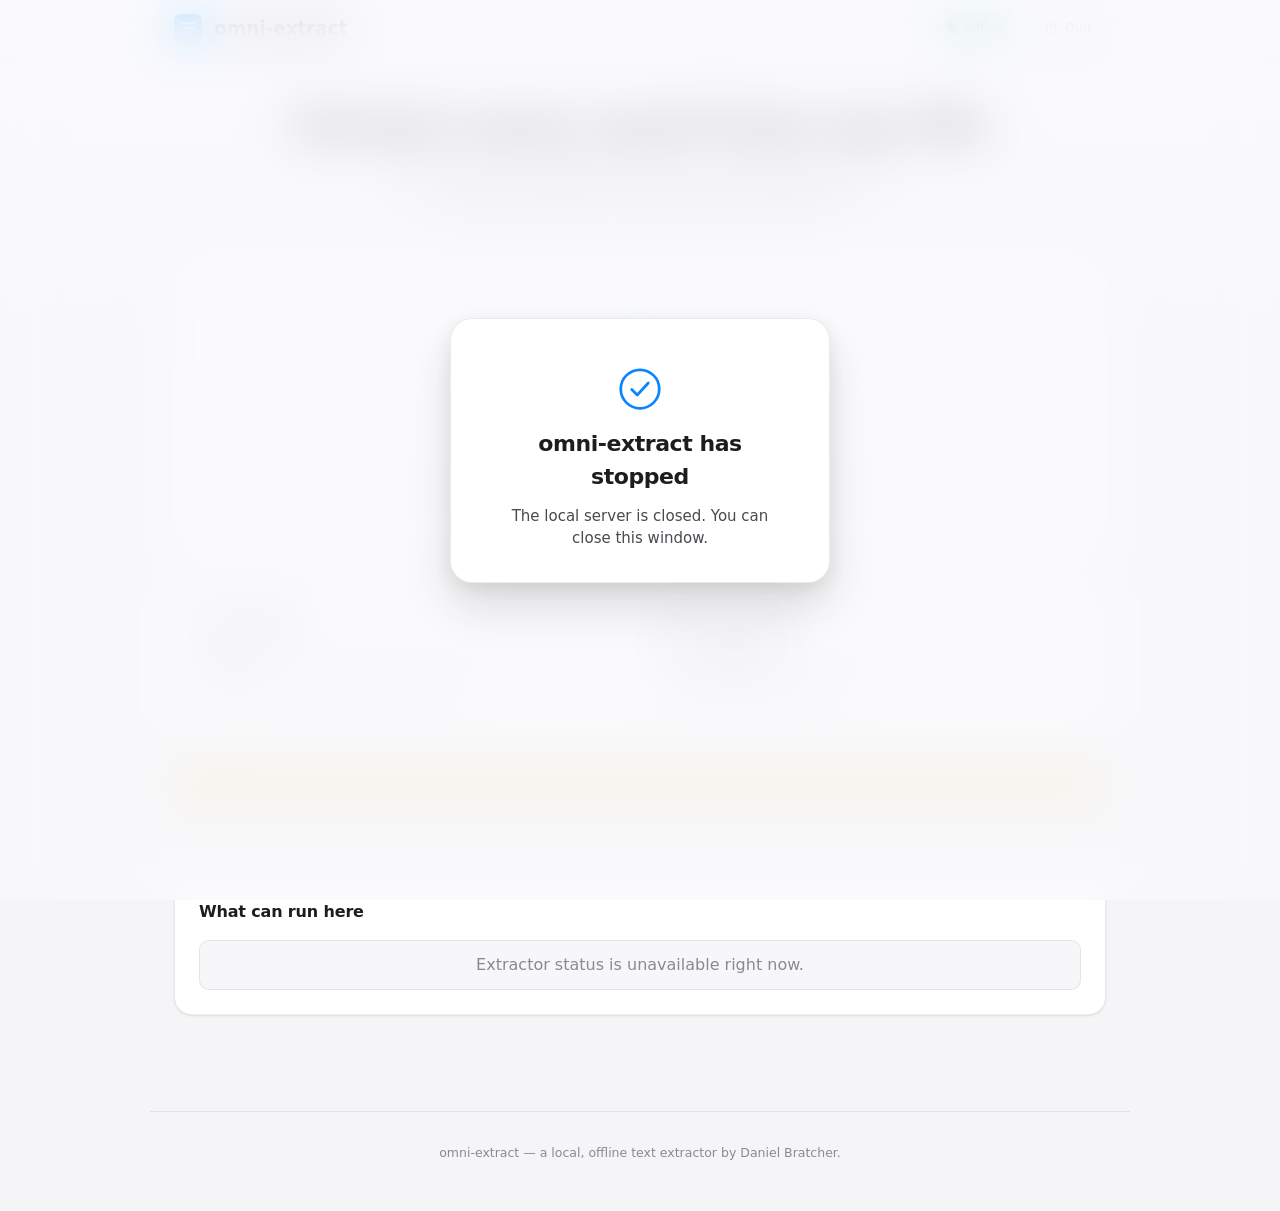
==== omniextract/web/index.html @ 0d1e91f9 "Add desktop-grade web UI and multi-format export (csv/jsonl/json/md) Export layer (omniextract/expor" ====
<!DOCTYPE html>
<html lang="en">
<head>
  <meta charset="UTF-8" />
  <meta name="viewport" content="width=device-width, initial-scale=1.0" />
  <meta name="color-scheme" content="light dark" />
  <title>omni-extract</title>
  <link rel="stylesheet" href="styles.css" />
  <!-- Inline SVG favicon so the page never reaches for an external asset. -->
  <link rel="icon" href="data:image/svg+xml,%3Csvg xmlns='http://www.w3.org/2000/svg' viewBox='0 0 32 32'%3E%3Crect width='32' height='32' rx='8' fill='%230A84FF'/%3E%3Cpath d='M9 10.5h14M9 16h14M9 21.5h9' stroke='white' stroke-width='2.4' stroke-linecap='round'/%3E%3C/svg%3E" />
</head>
<body>
  <!-- ============================ TOP BAR ============================ -->
  <header class="topbar" id="topbar">
    <div class="topbar-inner">
      <div class="brand">
        <span class="brand-mark" aria-hidden="true">
          <svg viewBox="0 0 32 32" width="28" height="28" role="img">
            <rect width="32" height="32" rx="8" fill="var(--accent)" />
            <path d="M9 10.5h14M9 16h14M9 21.5h9" stroke="#fff" stroke-width="2.4" stroke-linecap="round" />
          </svg>
        </span>
        <h1 class="brand-name">omni-extract</h1>
      </div>

      <div class="topbar-actions">
        <span class="pill pill-offline" id="offlinePill" title="Everything runs locally. No network is used.">
          <span class="dot dot-live" aria-hidden="true"></span>
          <span class="pill-label" id="offlineLabel">offline</span>
        </span>
        <button type="button" class="quit-btn" id="quitBtn" title="Quit and stop the local server" aria-label="Quit omni-extract">
          <svg viewBox="0 0 24 24" width="16" height="16" aria-hidden="true" focusable="false">
            <path d="M12 3v9" stroke="currentColor" stroke-width="2" stroke-linecap="round" />
            <path d="M7.5 6.7a7 7 0 1 0 9 0" fill="none" stroke="currentColor" stroke-width="2" stroke-linecap="round" />
          </svg>
          <span>Quit</span>
        </button>
      </div>
    </div>
  </header>

  <!-- ============================ MAIN ============================ -->
  <main class="page">
    <section class="hero">
      <h2 class="hero-title">Extract every word from any file</h2>
      <p class="hero-sub">
        PDFs, scans and images, Word, Excel, PowerPoint, ebooks, email and archives.
        It all stays on this machine.
      </p>
    </section>

    <!-- Drop zone -->
    <section
      class="dropzone"
      id="dropzone"
      role="button"
      tabindex="0"
      aria-label="Choose files or drag and drop them here to extract text"
    >
      <div class="dropzone-inner">
        <span class="dz-icon" aria-hidden="true">
          <svg viewBox="0 0 48 48" width="52" height="52" fill="none">
            <path d="M24 31V11" stroke="var(--accent)" stroke-width="3" stroke-linecap="round" />
            <path d="M16 19l8-8 8 8" stroke="var(--accent)" stroke-width="3" stroke-linecap="round" stroke-linejoin="round" />
            <path d="M9 31v4a4 4 0 0 0 4 4h22a4 4 0 0 0 4-4v-4" stroke="var(--accent)" stroke-width="3" stroke-linecap="round" />
          </svg>
        </span>
        <p class="dz-title">Drop files here</p>
        <p class="dz-sub">or <span class="dz-link">click to choose</span> from your computer</p>
        <p class="dz-types" id="dzTypes">
          PDF · PNG · JPG · TIFF · DOCX · XLSX · PPTX · EPUB · HTML · RTF · TXT · EML · MBOX · ZIP
        </p>
      </div>
      <input type="file" id="fileInput" class="visually-hidden-input" multiple
             aria-label="File picker" />
    </section>

    <!-- Options row -->
    <section class="options" id="optionsRow" aria-label="Extraction options">
      <div class="option-field">
        <label for="ocrLang" class="option-label">OCR language</label>
        <input type="text" id="ocrLang" class="option-input" value="eng"
               spellcheck="false" autocomplete="off"
               aria-describedby="ocrLangHint" />
        <span class="option-hint" id="ocrLangHint">Tesseract code, e.g. <code>eng</code>, <code>deu</code>, <code>eng+fra</code></span>
      </div>
      <div class="option-field">
        <label for="ocrPsm" class="option-label">Page segmentation</label>
        <select id="ocrPsm" class="option-input option-select" aria-describedby="ocrPsmHint">
          <option value="3" selected>3 — Automatic</option>
          <option value="4">4 — Single column</option>
          <option value="6">6 — Single block</option>
          <option value="11">11 — Sparse text</option>
        </select>
        <span class="option-hint" id="ocrPsmHint">How OCR should read the layout</span>
      </div>
    </section>

    <!-- Loading shimmer (hidden until a run starts) -->
    <section class="loading" id="loading" hidden aria-live="polite">
      <div class="loading-head">
        <span class="loading-title" id="loadingTitle">Reading your files</span>
        <span class="loading-meta" id="loadingMeta"></span>
      </div>
      <div class="shimmer-track" aria-hidden="true"><div class="shimmer-bar"></div></div>
      <div class="skeleton-cards" aria-hidden="true">
        <div class="skeleton-card"></div>
        <div class="skeleton-card"></div>
        <div class="skeleton-card"></div>
      </div>
    </section>

    <!-- Error banner for transport-level failures -->
    <section class="banner banner-error" id="errorBanner" hidden role="alert">
      <span class="banner-icon" aria-hidden="true">
        <svg viewBox="0 0 24 24" width="18" height="18"><path d="M12 8v5" stroke="currentColor" stroke-width="2" stroke-linecap="round"/><circle cx="12" cy="16.5" r="1.2" fill="currentColor"/><path d="M12 3l9 16H3z" fill="none" stroke="currentColor" stroke-width="2" stroke-linejoin="round"/></svg>
      </span>
      <span class="banner-text" id="errorBannerText"></span>
    </section>

    <!-- Results -->
    <section class="results" id="results" hidden>
      <div class="results-bar">
        <div class="results-summary" id="resultsSummary"></div>
        <div class="results-tools">
          <div class="segmented" id="formatSegmented" role="radiogroup" aria-label="Download format">
            <button type="button" class="seg-btn is-active" role="radio" aria-checked="true" data-fmt="txt">Text</button>
            <button type="button" class="seg-btn" role="radio" aria-checked="false" data-fmt="json">JSON</button>
            <button type="button" class="seg-btn" role="radio" aria-checked="false" data-fmt="jsonl">JSON&nbsp;Lines</button>
            <button type="button" class="seg-btn" role="radio" aria-checked="false" data-fmt="csv">CSV</button>
            <button type="button" class="seg-btn" role="radio" aria-checked="false" data-fmt="md">Markdown</button>
          </div>
          <button type="button" class="btn btn-primary" id="downloadBtn">
            <svg viewBox="0 0 24 24" width="16" height="16" aria-hidden="true"><path d="M12 4v10" stroke="currentColor" stroke-width="2" stroke-linecap="round"/><path d="M8 11l4 4 4-4" stroke="currentColor" stroke-width="2" stroke-linecap="round" stroke-linejoin="round"/><path d="M6 19h12" stroke="currentColor" stroke-width="2" stroke-linecap="round"/></svg>
            <span>Download</span>
          </button>
        </div>
      </div>
      <div class="cards" id="cards"></div>
    </section>

    <!-- Capabilities ("what can run") -->
    <section class="capabilities" id="capabilities" aria-label="Available extractors">
      <div class="cap-head">
        <h3 class="cap-title">What can run here</h3>
        <span class="cap-meta" id="capMeta"></span>
      </div>
      <ul class="cap-list" id="capList">
        <li class="cap-item cap-loading">Checking installed extractors…</li>
      </ul>
    </section>
  </main>

  <footer class="footer">
    <p>omni-extract — a local, offline text extractor by Daniel Bratcher.</p>
  </footer>

  <!-- Quit overlay -->
  <div class="quit-overlay" id="quitOverlay" hidden>
    <div class="quit-card">
      <span class="quit-glyph" aria-hidden="true">
        <svg viewBox="0 0 48 48" width="44" height="44"><circle cx="24" cy="24" r="21" fill="none" stroke="var(--accent)" stroke-width="3"/><path d="M15 24.5l6 6 12-13" fill="none" stroke="var(--accent)" stroke-width="3" stroke-linecap="round" stroke-linejoin="round"/></svg>
      </span>
      <h2 class="quit-title">omni-extract has stopped</h2>
      <p class="quit-text">The local server is closed. You can close this window.</p>
    </div>
  </div>

  <script src="app.js"></script>
</body>
</html>
---- omniextract/web/styles.css ----
/* =========================================================================
   omni-extract — offline UI styles
   System fonts only. No CDNs, no web-fonts, no external assets.
   ========================================================================= */

/* ----------------------------- Design tokens ---------------------------- */
:root {
  --font-sans: -apple-system, BlinkMacSystemFont, "SF Pro Text", system-ui,
    "Segoe UI", Roboto, sans-serif;
  --font-mono: ui-monospace, "SF Mono", SFMono-Regular, "Menlo", "Consolas",
    "Liberation Mono", monospace;

  /* Single blue accent */
  --accent: #0A84FF;
  --accent-press: #0066d6;
  --accent-soft: rgba(10, 132, 255, 0.12);
  --accent-ring: rgba(10, 132, 255, 0.35);

  /* Light surfaces */
  --bg: #f5f5f7;
  --bg-grad-top: #fbfbfd;
  --surface: #ffffff;
  --surface-2: #f1f1f4;
  --surface-inset: #f7f7f9;
  --border: rgba(0, 0, 0, 0.08);
  --border-strong: rgba(0, 0, 0, 0.14);

  /* Text */
  --text: #1d1d1f;
  --text-soft: #494951;
  --text-muted: #8a8a8f;

  /* Status */
  --ok: #1f9d55;
  --ok-soft: rgba(31, 157, 85, 0.14);
  --warn: #c8860a;
  --warn-soft: rgba(200, 134, 10, 0.16);
  --idle: #98989f;
  --idle-soft: rgba(140, 140, 145, 0.16);

  /* Frosted bars */
  --glass: rgba(250, 250, 252, 0.72);
  --glass-border: rgba(0, 0, 0, 0.07);

  /* Depth */
  --shadow-sm: 0 1px 2px rgba(0, 0, 0, 0.04), 0 1px 3px rgba(0, 0, 0, 0.06);
  --shadow-md: 0 2px 6px rgba(0, 0, 0, 0.05), 0 8px 24px rgba(0, 0, 0, 0.08);
  --shadow-lg: 0 6px 18px rgba(0, 0, 0, 0.08), 0 24px 48px rgba(0, 0, 0, 0.12);

  /* Radii */
  --r-sm: 10px;
  --r-md: 14px;
  --r-lg: 18px;
  --r-xl: 22px;
  --r-pill: 999px;

  /* Spacing scale */
  --s-1: 4px;
  --s-2: 8px;
  --s-3: 12px;
  --s-4: 16px;
  --s-5: 24px;
  --s-6: 32px;
  --s-7: 48px;
  --s-8: 64px;

  /* Motion */
  --ease: cubic-bezier(0.4, 0, 0.2, 1);
  --t-fast: 180ms;
  --t-med: 220ms;
}

@media (prefers-color-scheme: dark) {
  :root {
    --accent: #0A84FF;
    --accent-press: #409cff;
    --accent-soft: rgba(10, 132, 255, 0.20);
    --accent-ring: rgba(10, 132, 255, 0.5);

    --bg: #000000;
    --bg-grad-top: #161618;
    --surface: #1c1c1e;
    --surface-2: #2a2a2c;
    --surface-inset: #161618;
    --border: rgba(255, 255, 255, 0.10);
    --border-strong: rgba(255, 255, 255, 0.18);

    --text: #f5f5f7;
    --text-soft: #c7c7cc;
    --text-muted: #8e8e93;

    --ok: #30d158;
    --ok-soft: rgba(48, 209, 88, 0.18);
    --warn: #ffd60a;
    --warn-soft: rgba(255, 214, 10, 0.16);
    --idle: #98989f;
    --idle-soft: rgba(152, 152, 159, 0.18);

    --glass: rgba(28, 28, 30, 0.72);
    --glass-border: rgba(255, 255, 255, 0.08);

    --shadow-sm: 0 1px 2px rgba(0, 0, 0, 0.4);
    --shadow-md: 0 2px 8px rgba(0, 0, 0, 0.45), 0 12px 28px rgba(0, 0, 0, 0.5);
    --shadow-lg: 0 8px 24px rgba(0, 0, 0, 0.5), 0 24px 56px rgba(0, 0, 0, 0.6);
  }
}

/* ------------------------------- Reset ---------------------------------- */
*, *::before, *::after { box-sizing: border-box; }

html { -webkit-text-size-adjust: 100%; }

body {
  margin: 0;
  font-family: var(--font-sans);
  font-size: 16px;
  line-height: 1.5;
  color: var(--text);
  background: var(--bg);
  background-image: linear-gradient(var(--bg-grad-top), var(--bg) 320px);
  background-attachment: fixed;
  -webkit-font-smoothing: antialiased;
  text-rendering: optimizeLegibility;
  min-height: 100vh;
}

h1, h2, h3, p { margin: 0; }

button { font-family: inherit; }

:focus-visible {
  outline: 3px solid var(--accent-ring);
  outline-offset: 2px;
  border-radius: var(--r-sm);
}

/* ------------------------------ Top bar --------------------------------- */
.topbar {
  position: sticky;
  top: 0;
  z-index: 50;
  background: var(--glass);
  -webkit-backdrop-filter: saturate(180%) blur(20px);
  backdrop-filter: saturate(180%) blur(20px);
  border-bottom: 1px solid var(--glass-border);
}

.topbar-inner {
  max-width: 980px;
  margin: 0 auto;
  padding: var(--s-3) var(--s-5);
  display: flex;
  align-items: center;
  justify-content: space-between;
  gap: var(--s-4);
}

.brand { display: flex; align-items: center; gap: var(--s-3); }
.brand-mark { display: flex; filter: drop-shadow(0 2px 6px var(--accent-soft)); }
.brand-name {
  font-size: 19px;
  font-weight: 600;
  letter-spacing: -0.02em;
}

.topbar-actions { display: flex; align-items: center; gap: var(--s-3); }

.pill {
  display: inline-flex;
  align-items: center;
  gap: var(--s-2);
  padding: 5px 12px 5px 10px;
  border-radius: var(--r-pill);
  font-size: 13px;
  font-weight: 500;
  border: 1px solid var(--border);
  background: var(--surface);
  color: var(--text-soft);
}
.pill-offline { background: var(--ok-soft); color: var(--ok); border-color: transparent; }

.dot { width: 8px; height: 8px; border-radius: 50%; background: currentColor; }
.dot-live { position: relative; }
.dot-live::after {
  content: "";
  position: absolute;
  inset: -4px;
  border-radius: 50%;
  background: currentColor;
  opacity: 0.35;
  animation: ping 2.4s var(--ease) infinite;
}
@keyframes ping {
  0% { transform: scale(0.6); opacity: 0.5; }
  70%, 100% { transform: scale(2); opacity: 0; }
}

.quit-btn {
  display: inline-flex;
  align-items: center;
  gap: 6px;
  padding: 6px 13px;
  border-radius: var(--r-pill);
  border: 1px solid var(--border-strong);
  background: var(--surface);
  color: var(--text-soft);
  font-size: 13px;
  font-weight: 500;
  cursor: pointer;
  transition: background var(--t-fast) var(--ease),
              color var(--t-fast) var(--ease),
              transform var(--t-fast) var(--ease),
              border-color var(--t-fast) var(--ease);
}
.quit-btn:hover { color: #fff; background: #e0322c; border-color: transparent; }
.quit-btn:active { transform: scale(0.96); }

/* -------------------------------- Page ---------------------------------- */
.page {
  max-width: 980px;
  margin: 0 auto;
  padding: var(--s-7) var(--s-5) var(--s-6);
}

.hero { text-align: center; margin-bottom: var(--s-7); }
.hero-title {
  font-size: clamp(28px, 4vw, 40px);
  font-weight: 700;
  letter-spacing: -0.03em;
  line-height: 1.08;
}
.hero-sub {
  margin: var(--s-3) auto 0;
  max-width: 540px;
  color: var(--text-soft);
  font-size: 17px;
}

/* ------------------------------ Drop zone ------------------------------- */
.dropzone {
  position: relative;
  border: 2px dashed var(--border-strong);
  border-radius: var(--r-xl);
  background: var(--surface);
  box-shadow: var(--shadow-sm);
  padding: var(--s-8) var(--s-5);
  text-align: center;
  cursor: pointer;
  transition: border-color var(--t-med) var(--ease),
              background var(--t-med) var(--ease),
              box-shadow var(--t-med) var(--ease),
              transform var(--t-med) var(--ease);
  outline-offset: 4px;
}
.dropzone:hover {
  border-color: var(--accent);
  box-shadow: var(--shadow-md);
  transform: translateY(-2px);
}
.dropzone.is-dragover {
  border-color: var(--accent);
  border-style: solid;
  background: var(--accent-soft);
  box-shadow: var(--shadow-lg), 0 0 0 4px var(--accent-ring);
  transform: translateY(-2px) scale(1.005);
}
.dropzone-inner { display: flex; flex-direction: column; align-items: center; gap: var(--s-2); }
.dz-icon {
  display: flex;
  margin-bottom: var(--s-2);
  transition: transform var(--t-med) var(--ease);
}
.dropzone:hover .dz-icon,
.dropzone.is-dragover .dz-icon { transform: translateY(-4px) scale(1.06); }

.dz-title { font-size: 21px; font-weight: 600; letter-spacing: -0.02em; }
.dz-sub { color: var(--text-soft); font-size: 15px; }
.dz-link { color: var(--accent); font-weight: 600; }
.dz-types {
  margin-top: var(--s-4);
  color: var(--text-muted);
  font-size: 12.5px;
  letter-spacing: 0.01em;
  max-width: 560px;
}

.visually-hidden-input {
  position: absolute;
  width: 1px; height: 1px;
  padding: 0; margin: -1px;
  overflow: hidden; clip: rect(0 0 0 0);
  white-space: nowrap; border: 0;
}

/* ------------------------------- Options -------------------------------- */
.options {
  margin-top: var(--s-5);
  display: flex;
  flex-wrap: wrap;
  gap: var(--s-5);
  padding: var(--s-5);
  border-radius: var(--r-lg);
  background: var(--surface);
  border: 1px solid var(--border);
  box-shadow: var(--shadow-sm);
}
.option-field { display: flex; flex-direction: column; gap: 6px; min-width: 200px; flex: 1; }
.option-label { font-size: 13px; font-weight: 600; color: var(--text-soft); }
.option-input {
  appearance: none;
  -webkit-appearance: none;
  font-family: inherit;
  font-size: 15px;
  color: var(--text);
  background: var(--surface-inset);
  border: 1px solid var(--border-strong);
  border-radius: var(--r-sm);
  padding: 10px 12px;
  transition: border-color var(--t-fast) var(--ease),
              box-shadow var(--t-fast) var(--ease),
              background var(--t-fast) var(--ease);
}
.option-input:focus {
  outline: none;
  border-color: var(--accent);
  box-shadow: 0 0 0 3px var(--accent-ring);
  background: var(--surface);
}
.option-select {
  background-image:
    linear-gradient(45deg, transparent 50%, var(--text-muted) 50%),
    linear-gradient(135deg, var(--text-muted) 50%, transparent 50%);
  background-position: calc(100% - 18px) 50%, calc(100% - 13px) 50%;
  background-size: 5px 5px, 5px 5px;
  background-repeat: no-repeat;
  padding-right: 34px;
  cursor: pointer;
}
.option-hint { font-size: 12px; color: var(--text-muted); }
.option-hint code {
  font-family: var(--font-mono);
  font-size: 11.5px;
  background: var(--surface-2);
  padding: 1px 5px;
  border-radius: 5px;
}

/* ------------------------------- Loading -------------------------------- */
.loading { margin-top: var(--s-6); }
.loading-head {
  display: flex;
  align-items: baseline;
  justify-content: space-between;
  margin-bottom: var(--s-3);
}
.loading-title { font-size: 16px; font-weight: 600; }
.loading-meta { font-size: 13px; color: var(--text-muted); font-variant-numeric: tabular-nums; }

.shimmer-track {
  height: 6px;
  border-radius: var(--r-pill);
  background: var(--surface-2);
  overflow: hidden;
}
.shimmer-bar {
  height: 100%;
  width: 40%;
  border-radius: var(--r-pill);
  background: linear-gradient(90deg, var(--accent-soft), var(--accent), var(--accent-soft));
  background-size: 200% 100%;
  animation: slide 1.4s var(--ease) infinite, glow 1.4s ease-in-out infinite;
}
@keyframes slide {
  0% { transform: translateX(-110%); }
  100% { transform: translateX(360%); }
}
@keyframes glow { 0%,100% { opacity: 0.85; } 50% { opacity: 1; } }

.skeleton-cards { display: grid; gap: var(--s-3); margin-top: var(--s-5); }
.skeleton-card {
  height: 96px;
  border-radius: var(--r-lg);
  background: linear-gradient(100deg, var(--surface) 30%, var(--surface-2) 50%, var(--surface) 70%);
  background-size: 220% 100%;
  border: 1px solid var(--border);
  animation: shimmer 1.6s linear infinite;
}
.skeleton-card:nth-child(2) { animation-delay: 0.15s; opacity: 0.85; }
.skeleton-card:nth-child(3) { animation-delay: 0.3s; opacity: 0.7; }
@keyframes shimmer { 0% { background-position: 180% 0; } 100% { background-position: -80% 0; } }

/* ------------------------------- Banner --------------------------------- */
.banner {
  margin-top: var(--s-6);
  display: flex;
  align-items: center;
  gap: var(--s-3);
  padding: var(--s-4) var(--s-5);
  border-radius: var(--r-md);
  font-size: 14.5px;
}
.banner-error { background: var(--warn-soft); color: var(--warn); border: 1px solid transparent; }
.banner-icon { display: flex; flex: none; }
.banner-text { color: var(--text); }

/* ------------------------------- Results -------------------------------- */
.results { margin-top: var(--s-7); }
.results-bar {
  display: flex;
  flex-wrap: wrap;
  align-items: center;
  justify-content: space-between;
  gap: var(--s-4);
  margin-bottom: var(--s-5);
}
.results-summary { font-size: 14px; color: var(--text-soft); font-weight: 500; }
.results-tools { display: flex; align-items: center; gap: var(--s-3); flex-wrap: wrap; }

.segmented {
  display: inline-flex;
  padding: 3px;
  gap: 2px;
  background: var(--surface-2);
  border-radius: var(--r-sm);
  border: 1px solid var(--border);
}
.seg-btn {
  border: none;
  background: transparent;
  color: var(--text-soft);
  font-size: 13px;
  font-weight: 500;
  padding: 6px 13px;
  border-radius: 8px;
  cursor: pointer;
  transition: background var(--t-fast) var(--ease),
              color var(--t-fast) var(--ease),
              box-shadow var(--t-fast) var(--ease);
}
.seg-btn:hover { color: var(--text); }
.seg-btn.is-active {
  background: var(--surface);
  color: var(--accent);
  box-shadow: var(--shadow-sm);
}

.btn {
  display: inline-flex;
  align-items: center;
  gap: 7px;
  border: 1px solid transparent;
  border-radius: var(--r-sm);
  padding: 8px 16px;
  font-size: 14px;
  font-weight: 600;
  cursor: pointer;
  transition: background var(--t-fast) var(--ease),
              transform var(--t-fast) var(--ease),
              box-shadow var(--t-fast) var(--ease),
              color var(--t-fast) var(--ease),
              border-color var(--t-fast) var(--ease);
}
.btn-primary { background: var(--accent); color: #fff; box-shadow: var(--shadow-sm); }
.btn-primary:hover { background: var(--accent-press); transform: translateY(-1px); box-shadow: var(--shadow-md); }
.btn-primary:active { transform: translateY(0) scale(0.98); }

/* Cards */
.cards { display: grid; gap: var(--s-4); }

.card {
  background: var(--surface);
  border: 1px solid var(--border);
  border-radius: var(--r-lg);
  box-shadow: var(--shadow-sm);
  overflow: hidden;
  opacity: 0;
  transform: translateY(12px);
  animation: card-in var(--t-med) var(--ease) forwards;
  animation-delay: var(--stagger, 0ms);
  transition: box-shadow var(--t-med) var(--ease), transform var(--t-med) var(--ease);
}
.card:hover { box-shadow: var(--shadow-md); transform: translateY(-2px); }
@keyframes card-in { to { opacity: 1; transform: translateY(0); } }

.card-head {
  display: flex;
  align-items: center;
  justify-content: space-between;
  gap: var(--s-4);
  padding: var(--s-4) var(--s-5);
}
.card-file { display: flex; align-items: center; gap: var(--s-3); min-width: 0; }
.card-file-icon { color: var(--text-muted); display: flex; flex: none; }
.card-name {
  font-size: 16px;
  font-weight: 600;
  letter-spacing: -0.01em;
  white-space: nowrap;
  overflow: hidden;
  text-overflow: ellipsis;
}

.status-pill {
  display: inline-flex;
  align-items: center;
  gap: 6px;
  flex: none;
  padding: 4px 11px 4px 9px;
  border-radius: var(--r-pill);
  font-size: 12.5px;
  font-weight: 600;
  text-transform: capitalize;
}
.status-ok { background: var(--ok-soft); color: var(--ok); }
.status-failed { background: var(--warn-soft); color: var(--warn); }
.status-unavailable { background: var(--idle-soft); color: var(--idle); }
.status-pill .dot { width: 7px; height: 7px; }

.stat-grid {
  display: grid;
  grid-template-columns: repeat(auto-fit, minmax(96px, 1fr));
  gap: 1px;
  background: var(--border);
  border-top: 1px solid var(--border);
  border-bottom: 1px solid var(--border);
}
.stat {
  background: var(--surface);
  padding: var(--s-3) var(--s-4);
  display: flex;
  flex-direction: column;
  gap: 2px;
}
.stat-key { font-size: 11px; color: var(--text-muted); text-transform: uppercase; letter-spacing: 0.04em; }
.stat-val {
  font-size: 14.5px;
  font-weight: 600;
  color: var(--text);
  font-variant-numeric: tabular-nums;
  white-space: nowrap;
  overflow: hidden;
  text-overflow: ellipsis;
}

/* Error / warnings block inside a card */
.card-issues {
  margin: 0;
  padding: var(--s-4) var(--s-5);
  background: var(--warn-soft);
  border-bottom: 1px solid var(--border);
}
.issue-error { font-size: 14px; font-weight: 600; color: var(--warn); }
.issue-warn-list { margin: var(--s-2) 0 0; padding-left: 18px; color: var(--text-soft); font-size: 13px; }
.issue-warn-list li { margin-top: 2px; }

/* Text panel */
.card-text { border-top: 1px solid transparent; }
.text-controls {
  display: flex;
  align-items: center;
  justify-content: space-between;
  gap: var(--s-3);
  padding: var(--s-3) var(--s-5);
}
.disclosure {
  display: inline-flex;
  align-items: center;
  gap: 7px;
  background: none;
  border: none;
  color: var(--text-soft);
  font-size: 13px;
  font-weight: 600;
  cursor: pointer;
  padding: 4px 2px;
}
.disclosure .chevron { transition: transform var(--t-fast) var(--ease); display: flex; }
.disclosure[aria-expanded="true"] .chevron { transform: rotate(90deg); }

.copy-btn {
  display: inline-flex;
  align-items: center;
  gap: 6px;
  background: var(--surface-2);
  border: 1px solid var(--border);
  border-radius: var(--r-sm);
  color: var(--text-soft);
  font-size: 12.5px;
  font-weight: 600;
  padding: 5px 11px;
  cursor: pointer;
  transition: background var(--t-fast) var(--ease), color var(--t-fast) var(--ease);
}
.copy-btn:hover { color: var(--text); background: var(--surface-inset); }
.copy-btn.is-copied { color: var(--ok); border-color: var(--ok); }

.text-panel {
  max-height: 0;
  overflow: hidden;
  transition: max-height var(--t-med) var(--ease);
}
.text-panel.is-open { max-height: 460px; overflow: auto; }
.text-pre {
  margin: 0;
  padding: var(--s-4) var(--s-5) var(--s-5);
  font-family: var(--font-mono);
  font-size: 12.5px;
  line-height: 1.6;
  color: var(--text-soft);
  white-space: pre-wrap;
  word-break: break-word;
  background: var(--surface-inset);
}
.text-empty { color: var(--text-muted); font-style: italic; }

/* ---------------------------- Capabilities ------------------------------ */
.capabilities {
  margin-top: var(--s-8);
  background: var(--surface);
  border: 1px solid var(--border);
  border-radius: var(--r-lg);
  box-shadow: var(--shadow-sm);
  padding: var(--s-5);
}
.cap-head {
  display: flex;
  align-items: baseline;
  justify-content: space-between;
  gap: var(--s-3);
  margin-bottom: var(--s-4);
}
.cap-title { font-size: 16px; font-weight: 600; letter-spacing: -0.01em; }
.cap-meta { font-size: 12.5px; color: var(--text-muted); }

.cap-list {
  list-style: none;
  margin: 0;
  padding: 0;
  display: grid;
  grid-template-columns: repeat(auto-fill, minmax(220px, 1fr));
  gap: var(--s-2);
}
.cap-item {
  display: flex;
  align-items: center;
  gap: var(--s-3);
  padding: var(--s-3);
  border-radius: var(--r-sm);
  background: var(--surface-inset);
  border: 1px solid var(--border);
  cursor: default;
}
.cap-loading { color: var(--text-muted); grid-column: 1 / -1; justify-content: center; }
.cap-glyph { display: flex; flex: none; }
.cap-on { color: var(--ok); }
.cap-off { color: var(--idle); }
.cap-body { min-width: 0; }
.cap-name {
  font-size: 14px;
  font-weight: 600;
  white-space: nowrap;
  overflow: hidden;
  text-overflow: ellipsis;
}
.cap-item.is-off .cap-name { color: var(--text-muted); }
.cap-kinds {
  font-size: 11.5px;
  color: var(--text-muted);
  white-space: nowrap;
  overflow: hidden;
  text-overflow: ellipsis;
}

/* ------------------------------- Footer --------------------------------- */
.footer {
  max-width: 980px;
  margin: var(--s-8) auto 0;
  padding: var(--s-6) var(--s-5) var(--s-7);
  text-align: center;
  color: var(--text-muted);
  font-size: 12.5px;
  border-top: 1px solid var(--border);
}

/* ---------------------------- Quit overlay ------------------------------ */
.quit-overlay {
  position: fixed;
  inset: 0;
  z-index: 100;
  display: flex;
  align-items: center;
  justify-content: center;
  padding: var(--s-5);
  background: var(--glass);
  -webkit-backdrop-filter: blur(24px) saturate(150%);
  backdrop-filter: blur(24px) saturate(150%);
  animation: fade-in var(--t-med) var(--ease);
}
.quit-card {
  text-align: center;
  background: var(--surface);
  border: 1px solid var(--border);
  border-radius: var(--r-xl);
  box-shadow: var(--shadow-lg);
  padding: var(--s-7) var(--s-7) var(--s-6);
  max-width: 380px;
  animation: card-in var(--t-med) var(--ease);
}
.quit-glyph { display: inline-flex; margin-bottom: var(--s-4); }
.quit-title { font-size: 22px; font-weight: 700; letter-spacing: -0.02em; }
.quit-text { margin-top: var(--s-3); color: var(--text-soft); font-size: 15px; }
@keyframes fade-in { from { opacity: 0; } to { opacity: 1; } }

/* --------------------------- Reduced motion ----------------------------- */
@media (prefers-reduced-motion: reduce) {
  *, *::before, *::after {
    animation-duration: 0.001ms !important;
    animation-iteration-count: 1 !important;
    transition-duration: 0.001ms !important;
    scroll-behavior: auto !important;
  }
  .card { opacity: 1; transform: none; }
}

/* ------------------------------ Responsive ------------------------------ */
@media (max-width: 640px) {
  .page { padding: var(--s-6) var(--s-4) var(--s-5); }
  .topbar-inner { padding: var(--s-3) var(--s-4); }
  .dropzone { padding: var(--s-7) var(--s-4); }
  .results-bar { flex-direction: column; align-items: stretch; }
  .results-tools { justify-content: space-between; }
  .segmented { overflow-x: auto; }
  .quit-btn span { display: none; }
}
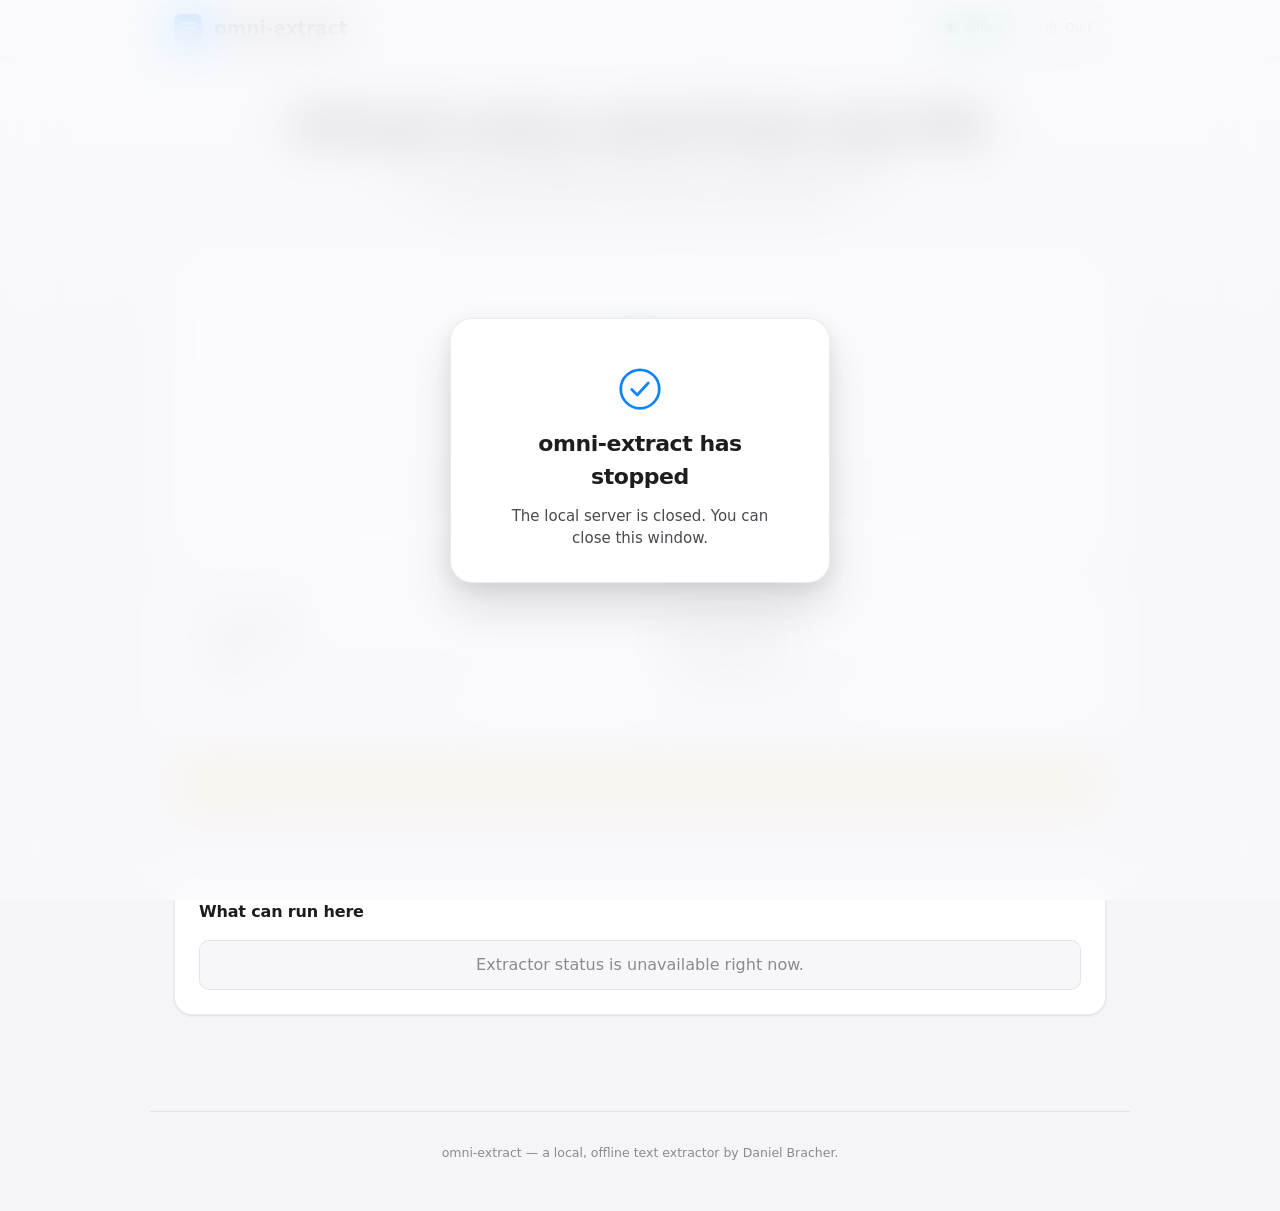
==== commit 80c8a647: "Fix author name spelling: Daniel Bratcher -> Daniel Bracher Co-Authored-By: Claude Opus 4.8 <noreply" ====
--- a/omniextract/web/index.html
+++ b/omniextract/web/index.html
@@ -152,7 +152,7 @@
   </main>
 
   <footer class="footer">
-    <p>omni-extract — a local, offline text extractor by Daniel Bratcher.</p>
+    <p>omni-extract — a local, offline text extractor by Daniel Bracher.</p>
   </footer>
 
   <!-- Quit overlay -->
